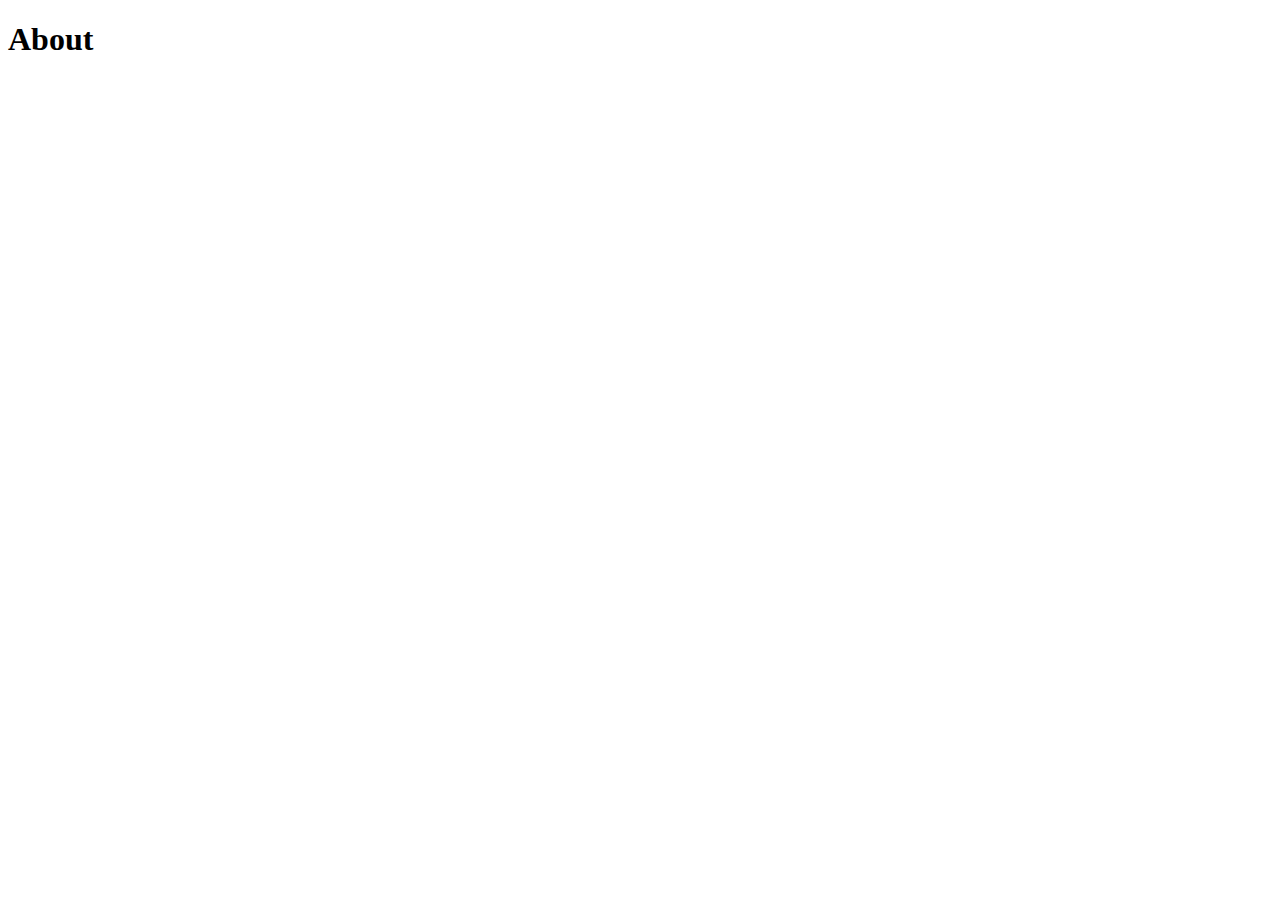
==== about.html @ 3b58d4e1 "Add files via upload" ====
<!DOCTYPE html>
<html lang="en">
<head>
    <meta charset="UTF-8">
    <meta http-equiv="X-UA-Compatible" content="IE=edge">
    <meta name="viewport" content="width=device-width, initial-scale=1.0">
    <title>Document</title>
</head>
<body>
    
    <h1>About</h1>

    
</body>
</html>
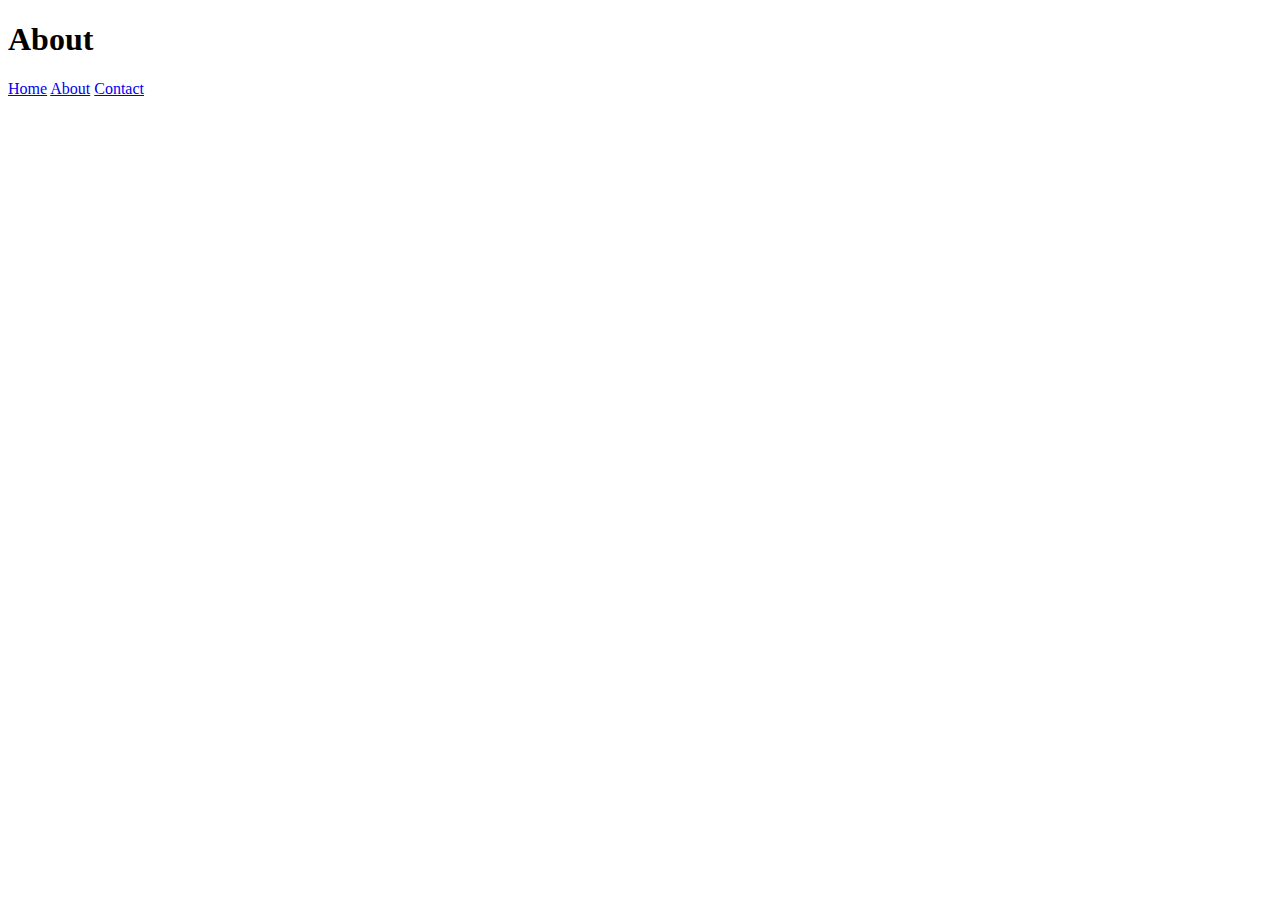
==== commit 2ba11f76: "Add files via upload" ====
--- a/about.html
+++ b/about.html
@@ -9,6 +9,13 @@
 <body>
     
     <h1>About</h1>
+    <div>
+        <a href="index.html">Home</a>
+        <a href="about.html">About</a>
+        <a href="contact.html">Contact</a> 
+        
+        
+    </div>
 
     
 </body>
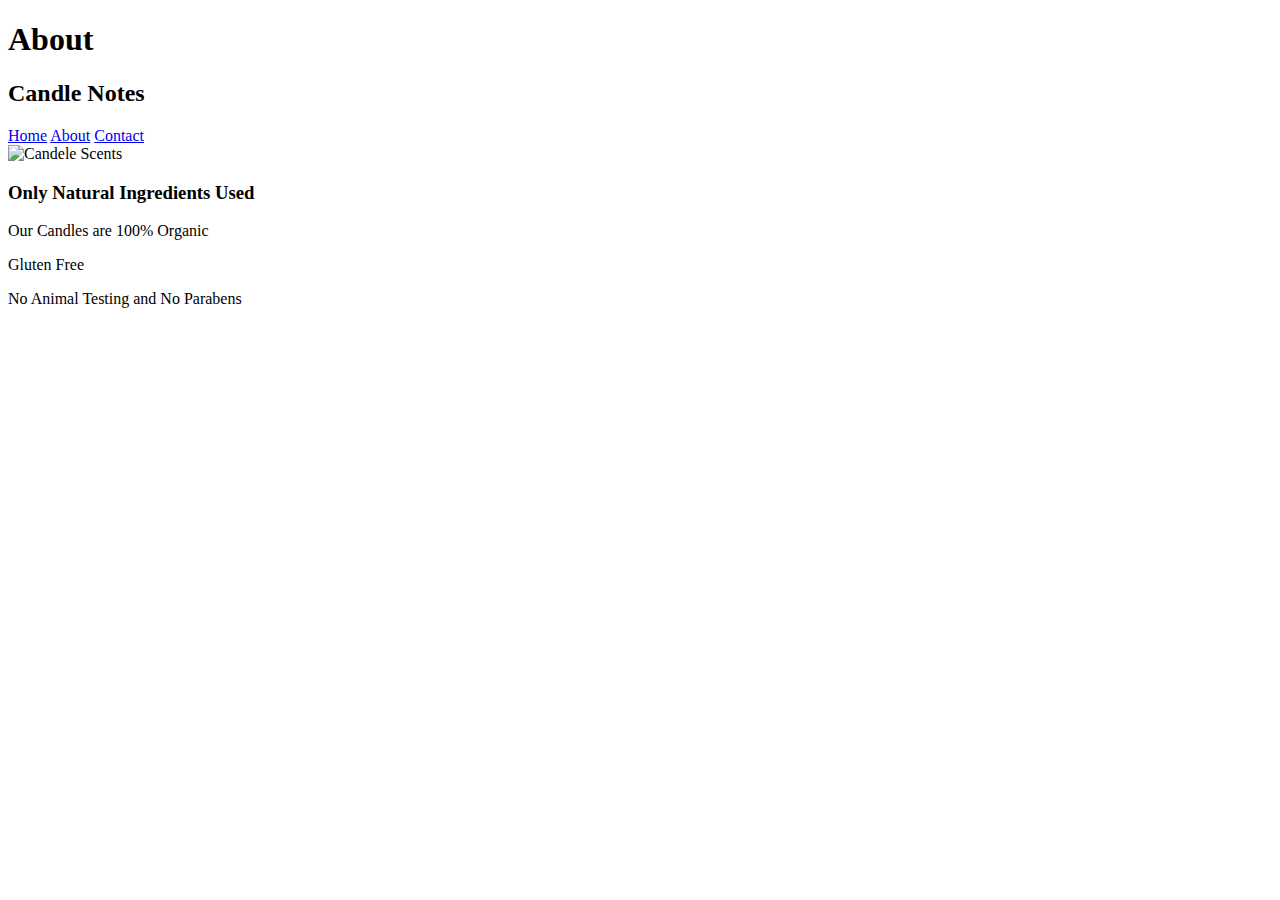
==== commit e9c0cee7: "Add files via upload" ====
--- a/about.html
+++ b/about.html
@@ -9,13 +9,19 @@
 <body>
     
     <h1>About</h1>
+    <h2>Candle Notes</h2>
     <div>
         <a href="index.html">Home</a>
         <a href="about.html">About</a>
         <a href="contact.html">Contact</a> 
-        
-        
-    </div>
+        </div>
+
+        <img src="https://cdn.904custom.com/media/catalog/product/9/0/904-infographic_candle-scents-comparison_14.png" alt=" Candele Scents">
+        <h3>Only Natural Ingredients Used</h3>
+        <p>Our Candles are 100% Organic</p>
+        <p>Gluten Free</p>
+        <p>No Animal Testing and No Parabens</p>
+
 
     
 </body>
